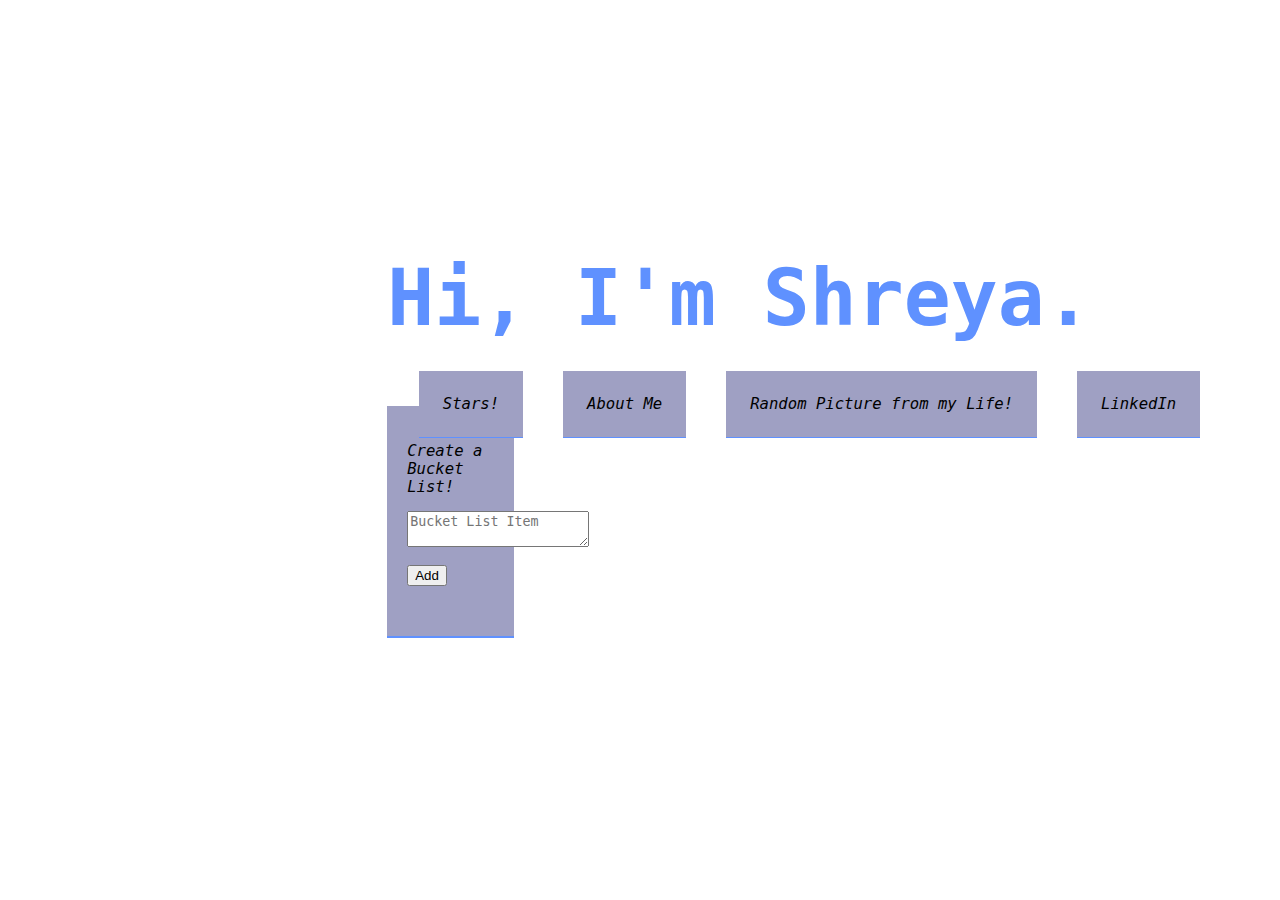
==== portfolio/src/main/webapp/index.html @ f0f5775b "Created a bucket list that is displayed on the screen as the user inputs more and more items" ====
<!DOCTYPE html>
<html>
  <head>
    <meta charset="UTF-8">
    <title>My Portfolio</title>
    <link rel="stylesheet" href="style.css">
    <script src="script.js"></script>
  </head>
  <body class="site-background" onload="getJSONMessages()">
    <div class="header">
      <h1>Hi, I'm Shreya.</h1>
    </div>
    <ul> 
      <li><a href="stars.html">Stars!</a></li>
      <li><a onclick="showAbout()">About Me</a></li>
      <li><a onclick="showPics()">Random Picture from my Life!</a></li>
      <li><a href="https://www.linkedin.com/in/shreya-chatterjee-79700514b">LinkedIn</a></li>
    </ul>
    <p id ="aboutSpace" class="about-hide"> I'm a rising junior at UCLA, majoring in Linguistics and Computer Science (that's one major)! 
      In my free time, I enjoy reading and playing the piano.  
      Recently, I've started learning to cook (I'm going to need this for my college apartment next year) 
      and playing Stardew Valley (turns out video games are a great way to stay connected to friends during this time)!
    </p>
    <img id="picSpace" class="image-hide" src=""/>
    <div class="bucket-list">
      <p class="list-header">Create a Bucket List!</p>
      <form action="/data" method="POST">
        <textarea name="comment-area" placeholder="Bucket List Item"></textarea>
        <br></br>
        <input type="submit" value="Add"></input>
      </form>
      <br></br>
      <div id="list-container"></div>
    </div>
  </body>
</html>
---- portfolio/src/main/webapp/style.css ----
.site-background {
  background-image: url("/images/stars.jpg");
  font-family: monospace;
}

.header {
  font-size: 300%;
  margin-left: 30%;
  margin-top: 20%;
  color: #5f91ff;
}

ul {
  list-style-type: none;
  margin-left: 27.75%;
}

li {
  float: left;
  padding-right: 20px;
  padding-left: 20px;
}

li a {
  background-color: #9FA0C3;
  border-bottom: 1px solid #5f91ff;
  color: black;
  font-size: 120%;
  font-style: italic;
  padding: 24px;
  text-align: center;
  text-decoration: none;
}

li a:hover {
  background-color: #89C8D2;
  cursor: pointer;
}

.background {
  background-color: #89C8D2;
  margin-left: 29.75%;
  margin-right: 43%;
  margin-top: 7%;
  padding: 20px;
}

.image-hide {
  display: none;
}

.image-show {
  display: block;
  width: 650px;
}

.about-hide {
  display: none;
}

.about-show {
  display: block;
}

.bucket-list {
  background-color: #9FA0C3;
  border-bottom: 2px solid #5f91ff;
  margin-left: 30%;
  margin-right: 60%;
  margin-top: 5%;
  padding: 20px;
}

.list-header {
  color: black;
  font-size: 120%;
  font-style: italic;
}
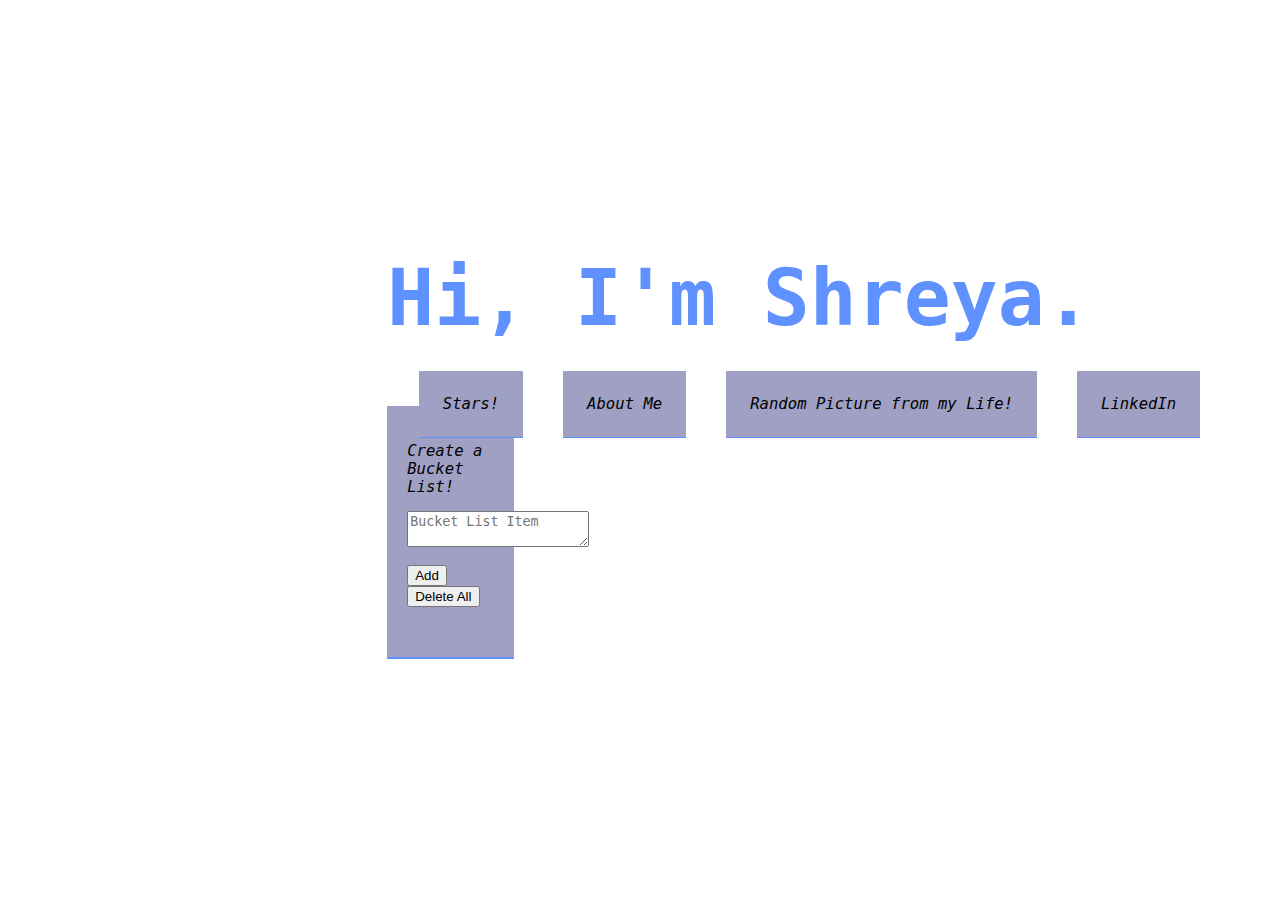
==== commit ee9b5c62: "Add delete button that deletes all bucket list items" ====
--- a/portfolio/src/main/webapp/index.html
+++ b/portfolio/src/main/webapp/index.html
@@ -6,7 +6,7 @@
     <link rel="stylesheet" href="style.css">
     <script src="script.js"></script>
   </head>
-  <body class="site-background" onload="getJSONMessages()">
+  <body class="site-background" onload="getBucketList()">
     <div class="header">
       <h1>Hi, I'm Shreya.</h1>
     </div>
@@ -28,6 +28,7 @@
         <textarea name="comment-area" placeholder="Bucket List Item"></textarea>
         <br></br>
         <input type="submit" value="Add"></input>
+        <input type="submit" value="Delete All" onclick="deleteData()"></input>
       </form>
       <br></br>
       <div id="list-container"></div>
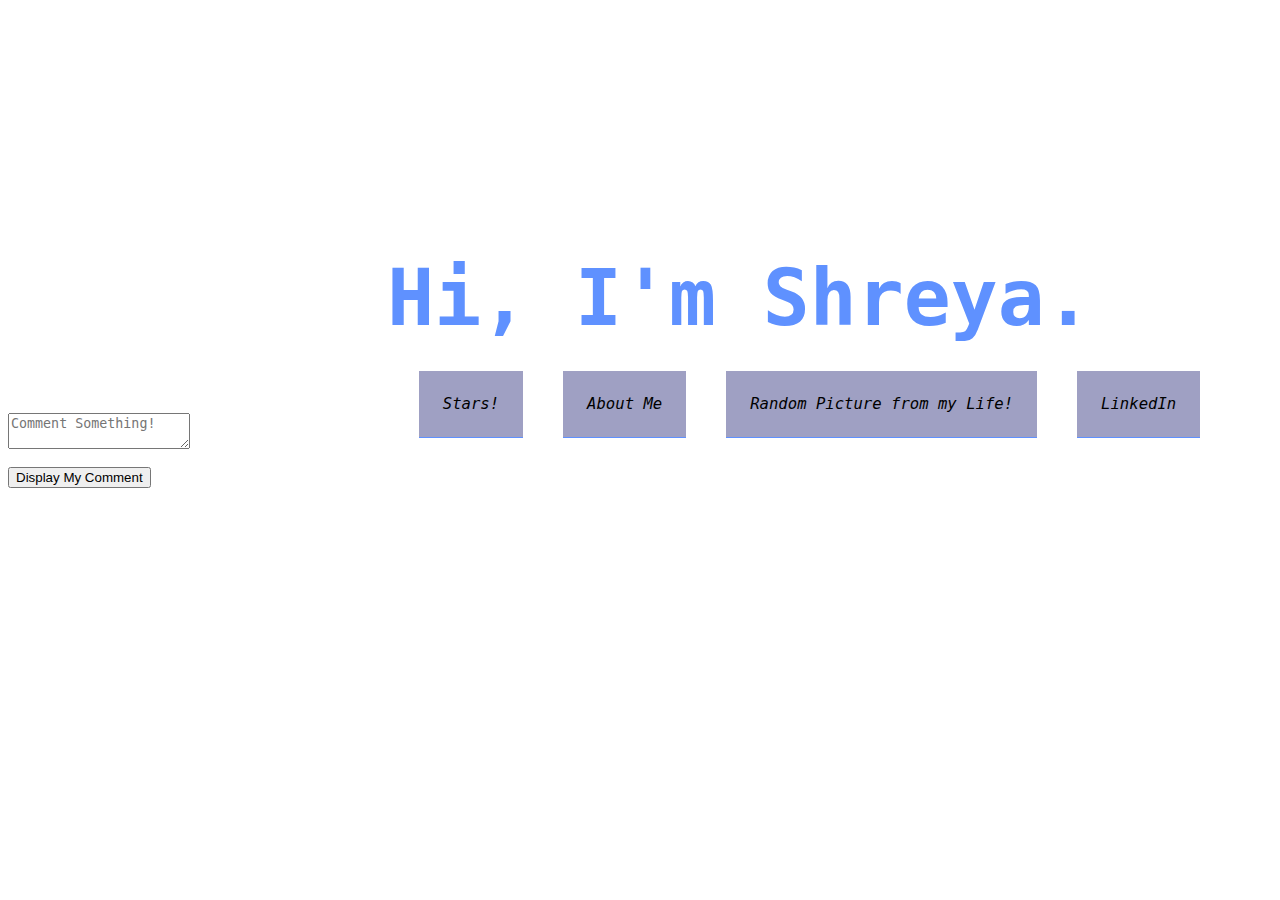
==== commit 5b355e4a: "Merge pull request #8 from shreyachatterjee00/post" ====
--- a/portfolio/src/main/webapp/index.html
+++ b/portfolio/src/main/webapp/index.html
@@ -6,7 +6,7 @@
     <link rel="stylesheet" href="style.css">
     <script src="script.js"></script>
   </head>
-  <body class="site-background" onload="getBucketList()">
+  <body class="site-background" onload="getJSONMessages()">
     <div class="header">
       <h1>Hi, I'm Shreya.</h1>
     </div>
@@ -22,16 +22,14 @@
       and playing Stardew Valley (turns out video games are a great way to stay connected to friends during this time)!
     </p>
     <img id="picSpace" class="image-hide" src=""/>
-    <div class="bucket-list">
-      <p class="list-header">Create a Bucket List!</p>
+    <div class="message">
       <form action="/data" method="POST">
-        <textarea name="comment-area" placeholder="Bucket List Item"></textarea>
+        <textarea name="comment-area" placeholder="Comment Something!"></textarea>
         <br></br>
-        <input type="submit" value="Add"></input>
-        <input type="submit" value="Delete All" onclick="deleteData()"></input>
+        <input type="submit" value="Display My Comment"></input>
       </form>
       <br></br>
-      <div id="list-container"></div>
+      <div id="message-container"></div>
     </div>
   </body>
 </html>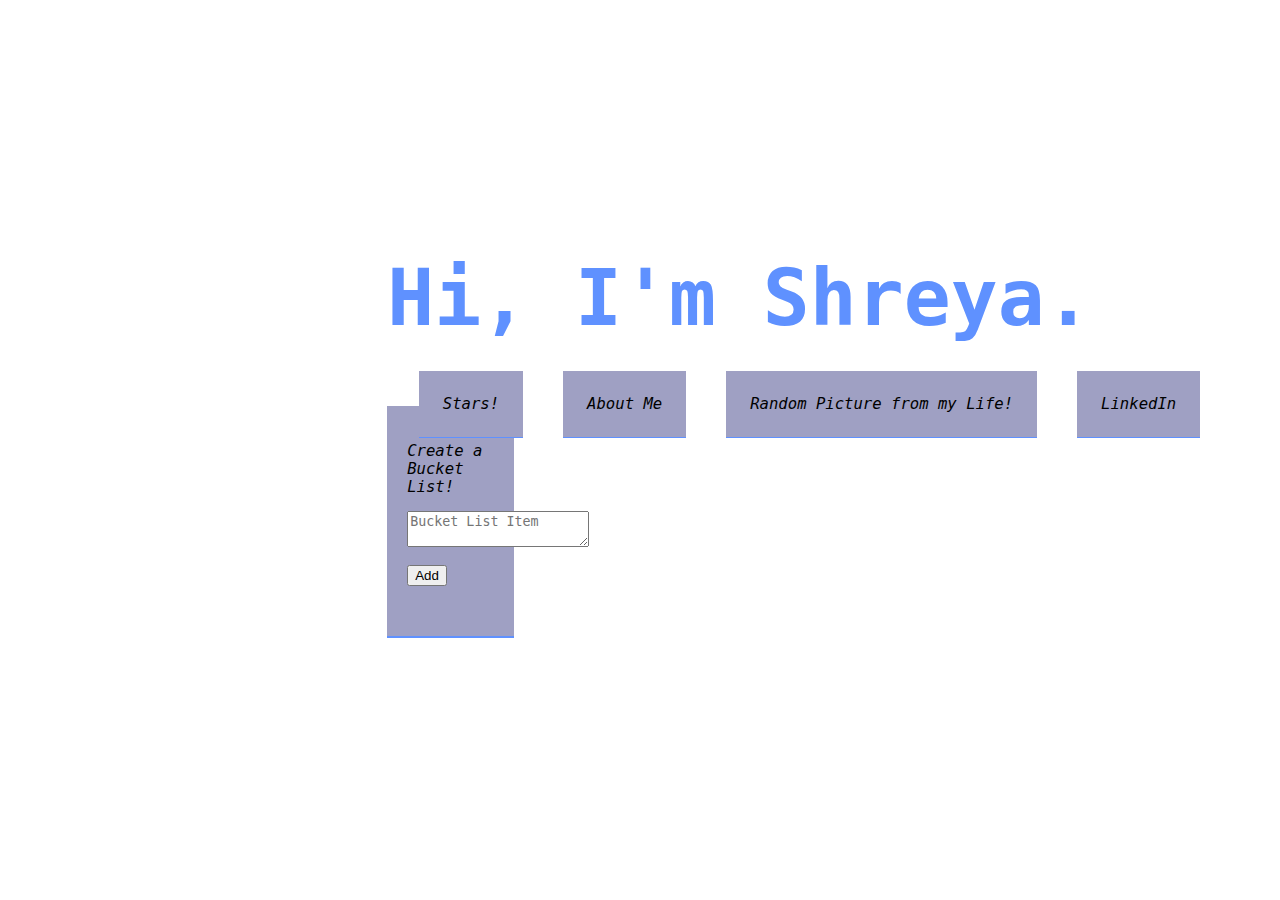
==== commit 6b29a5a5: "Merge pull request #9 from shreyachatterjee00/datastore" ====
--- a/portfolio/src/main/webapp/index.html
+++ b/portfolio/src/main/webapp/index.html
@@ -22,14 +22,15 @@
       and playing Stardew Valley (turns out video games are a great way to stay connected to friends during this time)!
     </p>
     <img id="picSpace" class="image-hide" src=""/>
-    <div class="message">
+    <div class="bucket-list">
+      <p class="list-header">Create a Bucket List!</p>
       <form action="/data" method="POST">
-        <textarea name="comment-area" placeholder="Comment Something!"></textarea>
+        <textarea name="comment-area" placeholder="Bucket List Item"></textarea>
         <br></br>
-        <input type="submit" value="Display My Comment"></input>
+        <input type="submit" value="Add"></input>
       </form>
       <br></br>
-      <div id="message-container"></div>
+      <div id="list-container"></div>
     </div>
   </body>
 </html>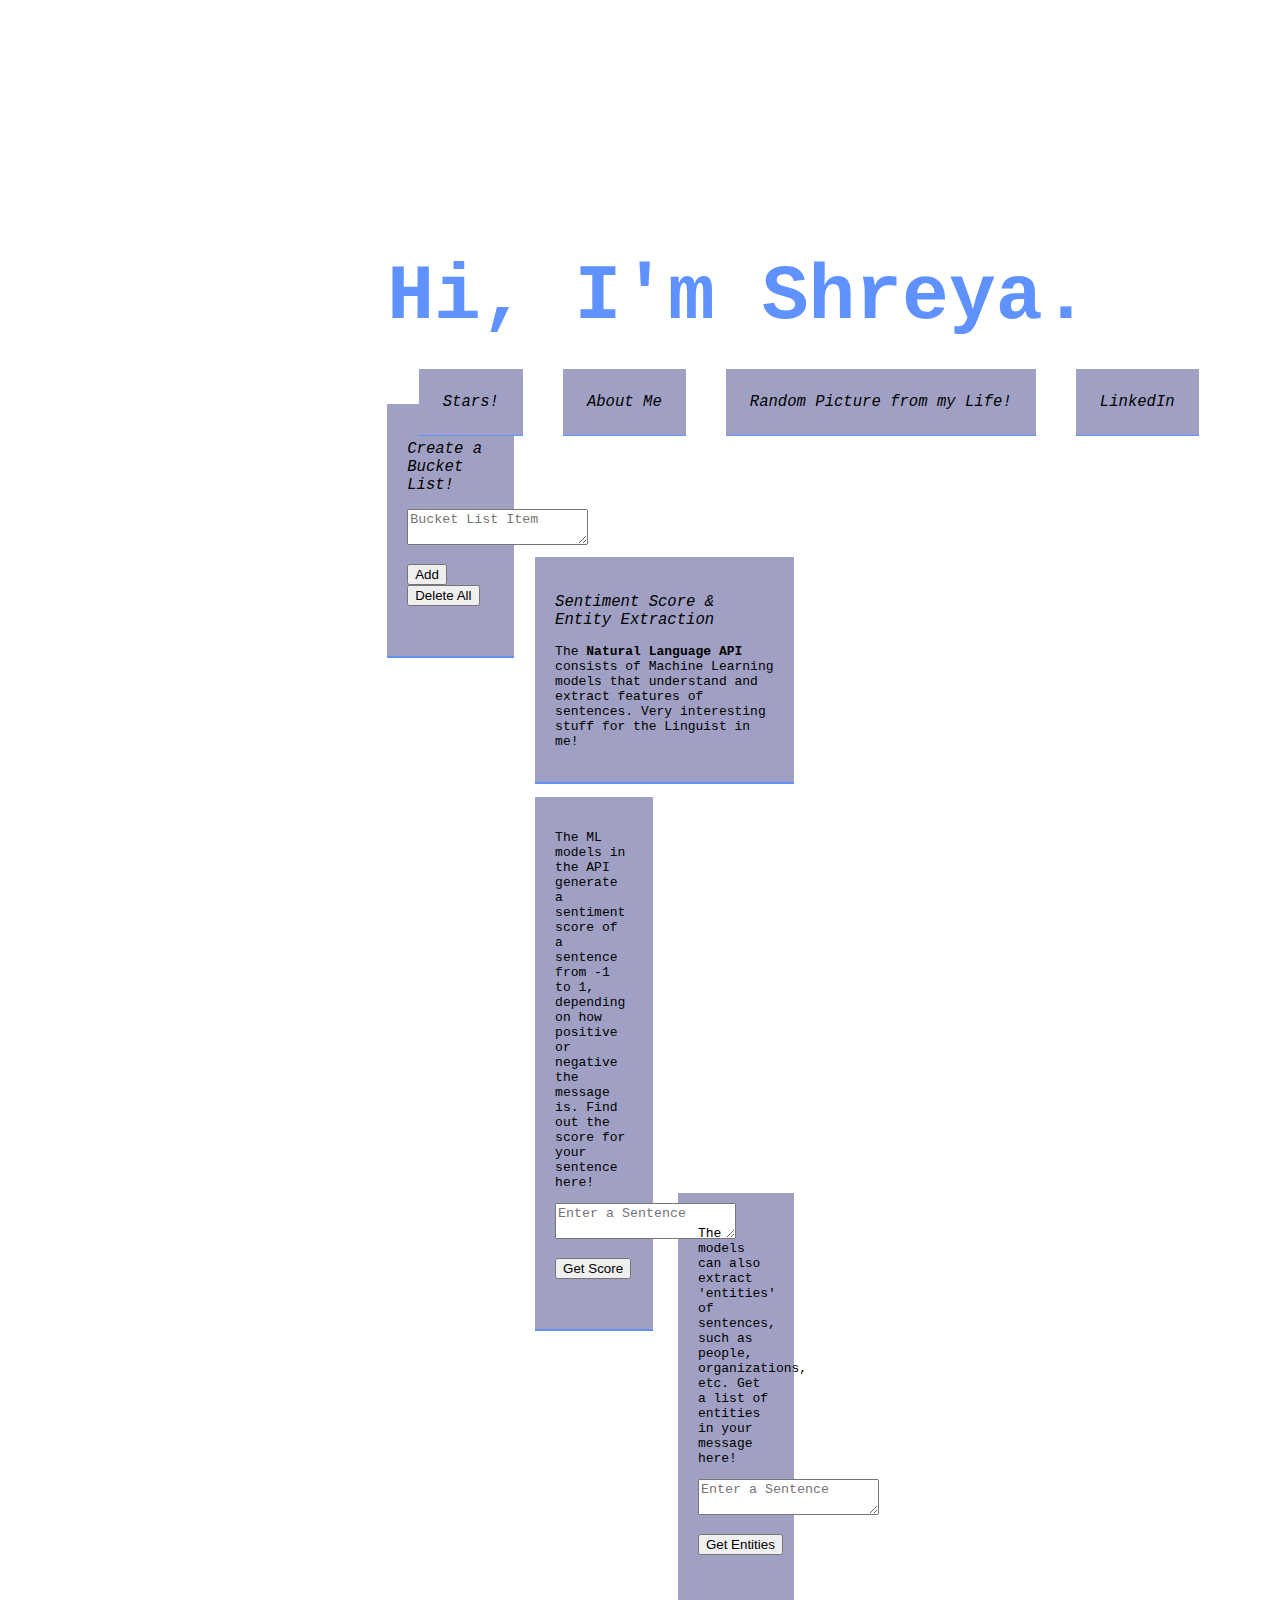
==== commit 86e49ea9: "Create forms for sentiment analysis and entity extraction." ====
--- a/portfolio/src/main/webapp/index.html
+++ b/portfolio/src/main/webapp/index.html
@@ -6,7 +6,7 @@
     <link rel="stylesheet" href="style.css">
     <script src="script.js"></script>
   </head>
-  <body class="site-background" onload="getJSONMessages()">
+  <body class="site-background" onload="getBucketList()">
     <div class="header">
       <h1>Hi, I'm Shreya.</h1>
     </div>
@@ -28,9 +28,35 @@
         <textarea name="comment-area" placeholder="Bucket List Item"></textarea>
         <br></br>
         <input type="submit" value="Add"></input>
+        <input type="submit" value="Delete All" onclick="deleteData()"></input>
       </form>
       <br></br>
       <div id="list-container"></div>
     </div>
+    <div class="libraries">
+      <p class="list-header">Sentiment Score & Entity Extraction</p>
+      <p>The <strong> Natural Language API </strong> consists of Machine Learning models that understand and extract features of sentences. Very interesting stuff for the Linguist in me!</p>
+    </div>
+    <div class="sentiment">
+      <p>The ML models in the API generate a sentiment score of a sentence from -1 to 1, depending on how positive or negative the message is. Find out the score for your sentence here!</p>
+      <form action="/sentiment" method="POST">
+        <textarea name="sentiment-comment" placeholder="Enter a Sentence"></textarea>
+        <br></br>
+        <input type="submit" value="Get Score" onclick="doSentAnalysis()"></input>
+      </form>
+      <br></br>
+      <div id="sentiment-container"></div>
+    </div>
+    <br></br>
+    <div class="entity">
+      <p>The models can also extract 'entities' of sentences, such as people, organizations, etc. Get a list of entities in your message here!</p>
+      <form action="/entity" method="POST"> 
+        <textarea name="entity-comment" placeholder="Enter a Sentence"></textarea>
+        <br></br>
+        <input type="submit" value="Get Entities" onclick="doEntExtraction()"></input>
+      </form>
+      <br></br>
+      <div id="entity-container"></div>
+    </div>
   </body>
 </html>--- a/portfolio/src/main/webapp/style.css
+++ b/portfolio/src/main/webapp/style.css
@@ -77,4 +77,31 @@
   font-style: italic;
 }
 
+.libraries {
+  background-color: #9FA0C3;
+  border-bottom: 2px solid #5f91ff;
+  margin-left: 41.7%;
+  margin-right: 37.8%;
+  margin-top: -8%;
+  padding: 20px
+}
 
+.sentiment {
+  background-color: #9FA0C3;
+  border-bottom: 2px solid #5f91ff;
+  margin-left: 41.7%;
+  margin-right: 49%;
+  margin-top: 1%;
+  padding: 20px
+}
+
+.entity {
+  background-color: #9FA0C3;
+  border-bottom: 2px solid #5f91ff;
+  margin-left: 53%;
+  margin-right: 37.8%;
+  margin-top: -13.25%;
+  padding: 20px;
+}
+
+
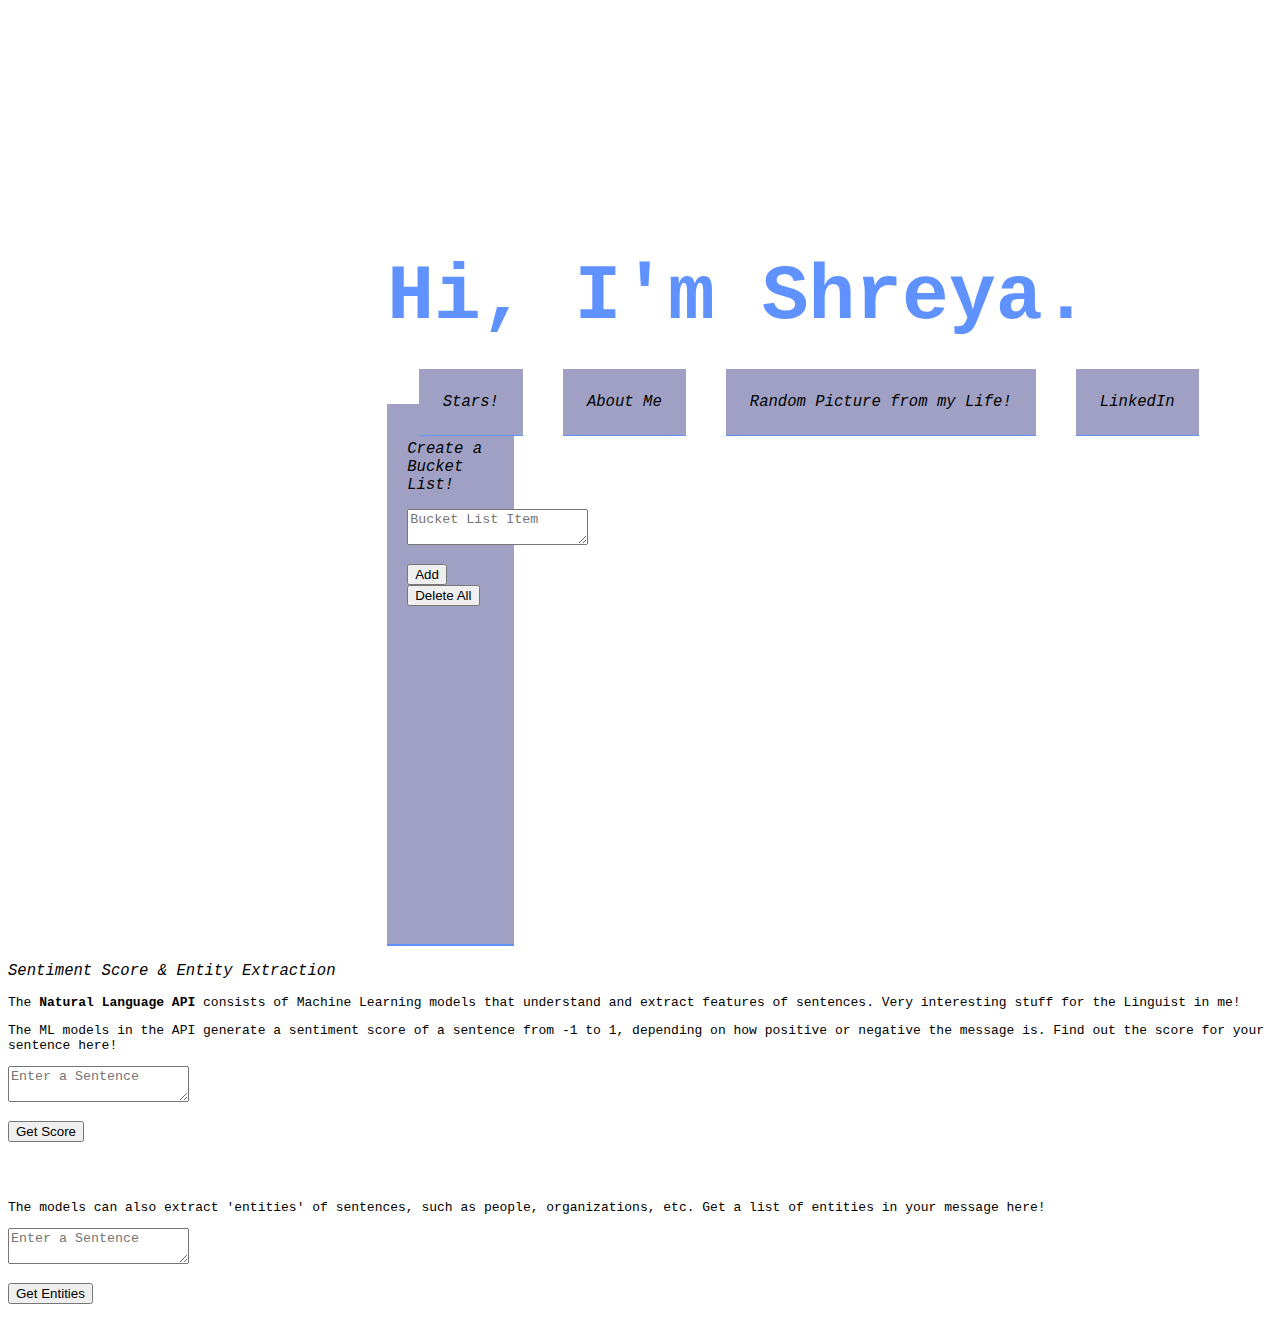
==== commit ff9144b7: "Get rid of doPost functions, only use doGet functions to access API" ====
--- a/portfolio/src/main/webapp/index.html
+++ b/portfolio/src/main/webapp/index.html
@@ -39,22 +39,18 @@
     </div>
     <div class="sentiment">
       <p>The ML models in the API generate a sentiment score of a sentence from -1 to 1, depending on how positive or negative the message is. Find out the score for your sentence here!</p>
-      <form action="/sentiment" method="POST">
-        <textarea name="sentiment-comment" placeholder="Enter a Sentence"></textarea>
-        <br></br>
-        <input type="submit" value="Get Score" onclick="doSentAnalysis()"></input>
-      </form>
+      <textarea name="sentiment-comment" id="sent-id" aria-label="Message for sentiment score" placeholder="Enter a Sentence"></textarea>
+      <br></br>
+      <input type="submit" value="Get Score" onclick="doSentAnalysis()"></input>
       <br></br>
       <div id="sentiment-container"></div>
     </div>
     <br></br>
     <div class="entity">
       <p>The models can also extract 'entities' of sentences, such as people, organizations, etc. Get a list of entities in your message here!</p>
-      <form action="/entity" method="POST"> 
-        <textarea name="entity-comment" placeholder="Enter a Sentence"></textarea>
-        <br></br>
-        <input type="submit" value="Get Entities" onclick="doEntExtraction()"></input>
-      </form>
+      <textarea name="entity-comment" id ="ent-id" aria-label="Message for entity extraction" placeholder="Enter a Sentence"></textarea>
+      <br></br>
+      <input type="submit" value="Get Entities" onclick="doEntExtraction()"></input>
       <br></br>
       <div id="entity-container"></div>
     </div>
--- a/portfolio/src/main/webapp/style.css
+++ b/portfolio/src/main/webapp/style.css
@@ -65,6 +65,7 @@
 .bucket-list {
   background-color: #9FA0C3;
   border-bottom: 2px solid #5f91ff;
+  height: 500px;
   margin-left: 30%;
   margin-right: 60%;
   margin-top: 5%;
@@ -77,31 +78,4 @@
   font-style: italic;
 }
 
-.libraries {
-  background-color: #9FA0C3;
-  border-bottom: 2px solid #5f91ff;
-  margin-left: 41.7%;
-  margin-right: 37.8%;
-  margin-top: -8%;
-  padding: 20px
-}
 
-.sentiment {
-  background-color: #9FA0C3;
-  border-bottom: 2px solid #5f91ff;
-  margin-left: 41.7%;
-  margin-right: 49%;
-  margin-top: 1%;
-  padding: 20px
-}
-
-.entity {
-  background-color: #9FA0C3;
-  border-bottom: 2px solid #5f91ff;
-  margin-left: 53%;
-  margin-right: 37.8%;
-  margin-top: -13.25%;
-  padding: 20px;
-}
-
-
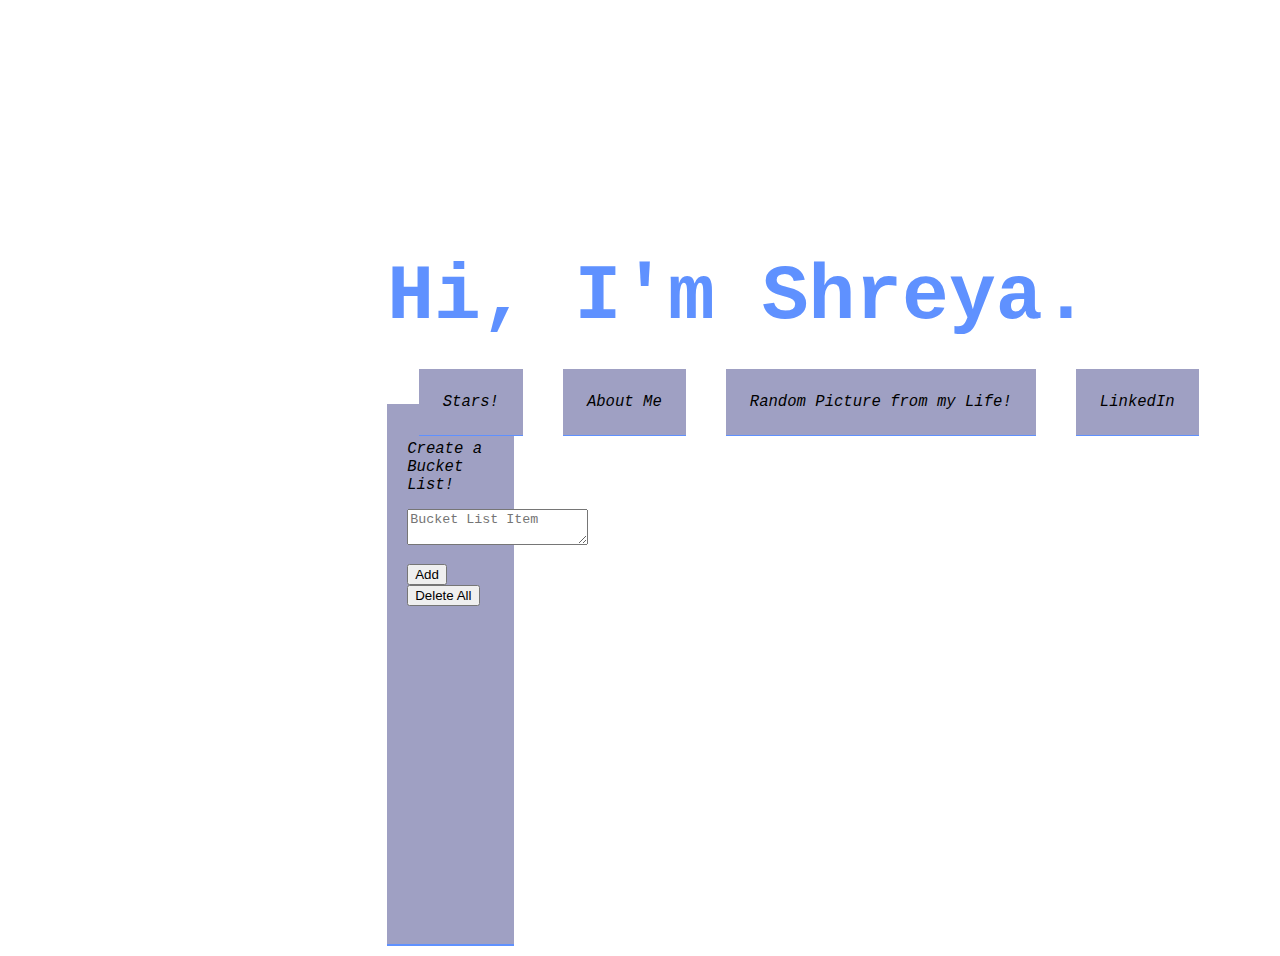
==== commit ebbb3357: "Merge pull request #10 from shreyachatterjee00/deleteData" ====
--- a/portfolio/src/main/webapp/index.html
+++ b/portfolio/src/main/webapp/index.html
@@ -33,26 +33,5 @@
       <br></br>
       <div id="list-container"></div>
     </div>
-    <div class="libraries">
-      <p class="list-header">Sentiment Score & Entity Extraction</p>
-      <p>The <strong> Natural Language API </strong> consists of Machine Learning models that understand and extract features of sentences. Very interesting stuff for the Linguist in me!</p>
-    </div>
-    <div class="sentiment">
-      <p>The ML models in the API generate a sentiment score of a sentence from -1 to 1, depending on how positive or negative the message is. Find out the score for your sentence here!</p>
-      <textarea name="sentiment-comment" id="sent-id" aria-label="Message for sentiment score" placeholder="Enter a Sentence"></textarea>
-      <br></br>
-      <input type="submit" value="Get Score" onclick="doSentAnalysis()"></input>
-      <br></br>
-      <div id="sentiment-container"></div>
-    </div>
-    <br></br>
-    <div class="entity">
-      <p>The models can also extract 'entities' of sentences, such as people, organizations, etc. Get a list of entities in your message here!</p>
-      <textarea name="entity-comment" id ="ent-id" aria-label="Message for entity extraction" placeholder="Enter a Sentence"></textarea>
-      <br></br>
-      <input type="submit" value="Get Entities" onclick="doEntExtraction()"></input>
-      <br></br>
-      <div id="entity-container"></div>
-    </div>
   </body>
 </html>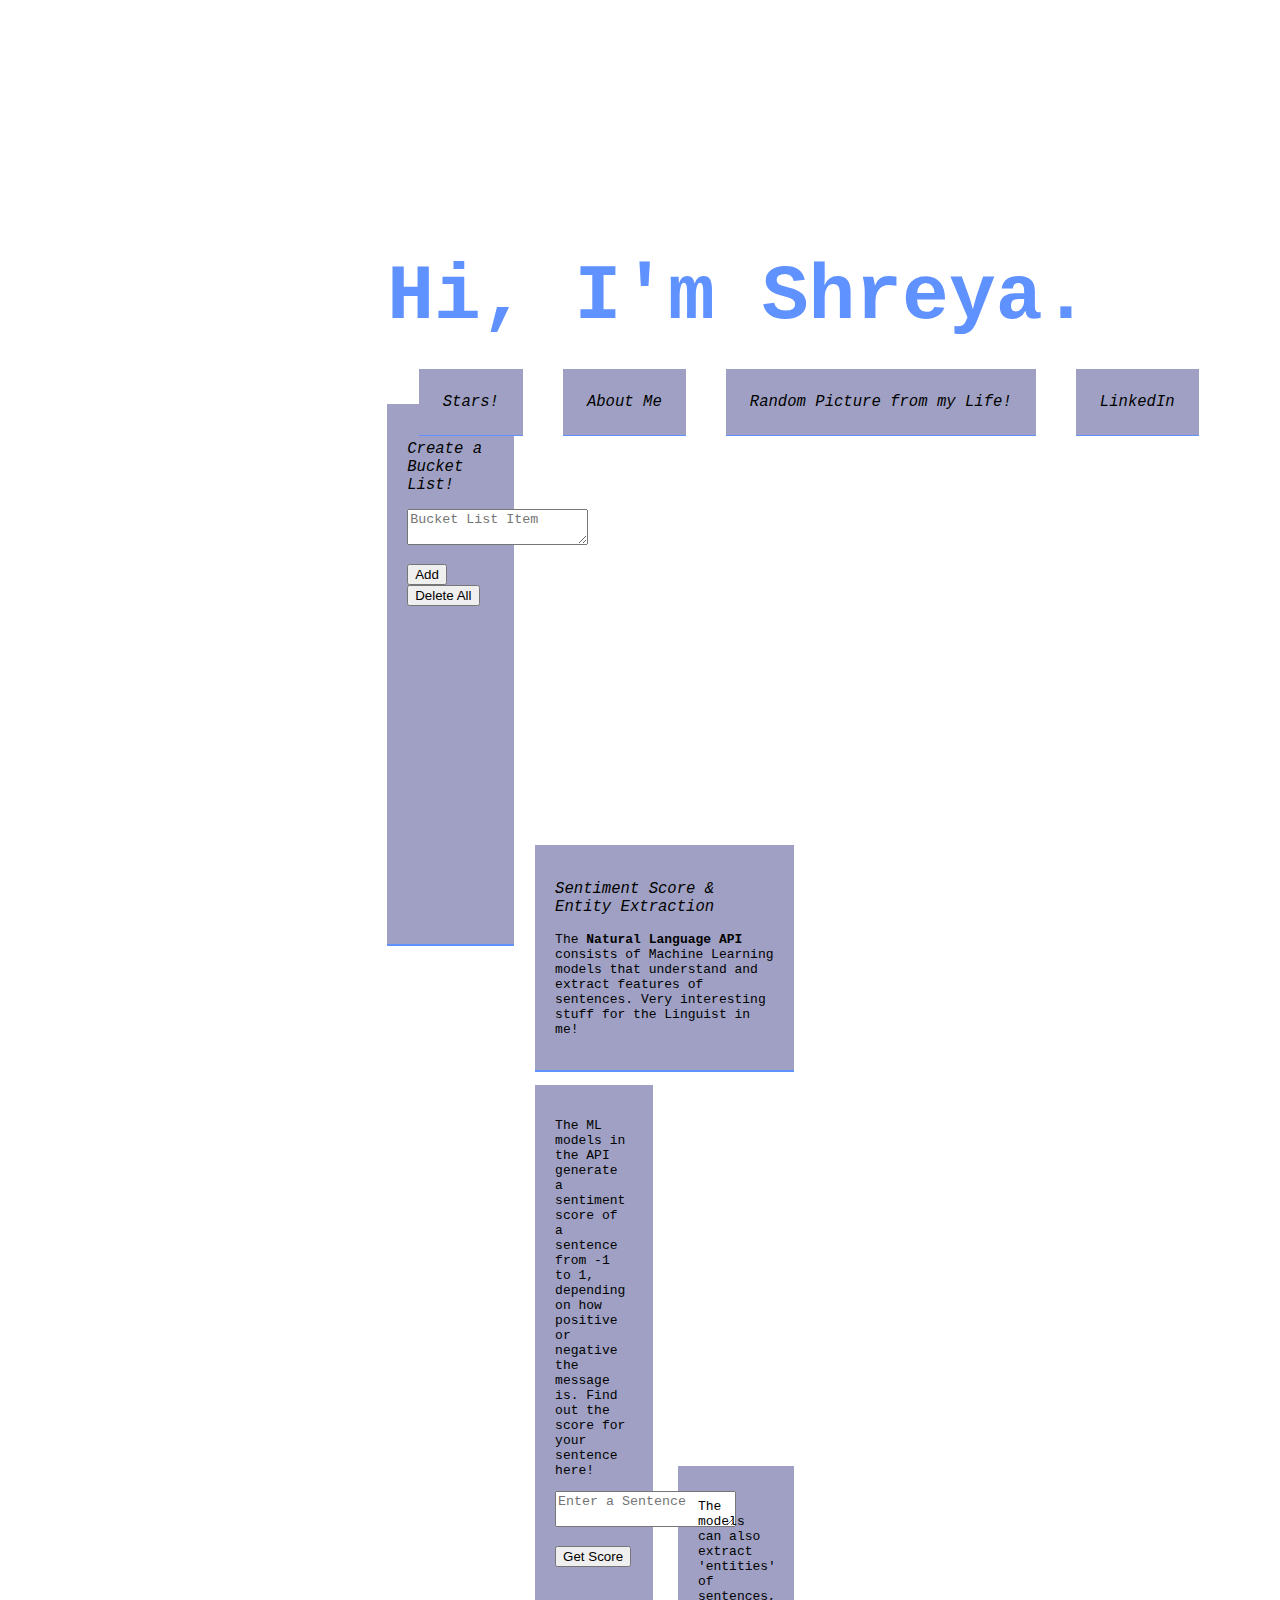
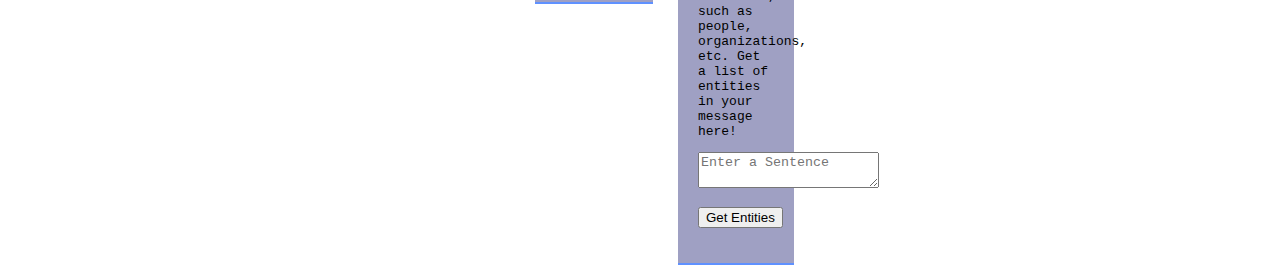
==== commit c0098d77: "Merge pull request #12 from shreyachatterjee00/libraries" ====
--- a/portfolio/src/main/webapp/index.html
+++ b/portfolio/src/main/webapp/index.html
@@ -33,5 +33,26 @@
       <br></br>
       <div id="list-container"></div>
     </div>
+    <div class="libraries">
+      <p class="list-header">Sentiment Score & Entity Extraction</p>
+      <p>The <strong> Natural Language API </strong> consists of Machine Learning models that understand and extract features of sentences. Very interesting stuff for the Linguist in me!</p>
+    </div>
+    <div class="sentiment">
+      <p>The ML models in the API generate a sentiment score of a sentence from -1 to 1, depending on how positive or negative the message is. Find out the score for your sentence here!</p>
+      <textarea name="sentiment-comment" id="sent-id" aria-label="Message for sentiment score" placeholder="Enter a Sentence"></textarea>
+      <br></br>
+      <input type="submit" value="Get Score" onclick="doSentAnalysis()"></input>
+      <br></br>
+      <div id="sentiment-container"></div>
+    </div>
+    <br></br>
+    <div class="entity">
+      <p>The models can also extract 'entities' of sentences, such as people, organizations, etc. Get a list of entities in your message here!</p>
+      <textarea name="entity-comment" id ="ent-id" aria-label="Message for entity extraction" placeholder="Enter a Sentence"></textarea>
+      <br></br>
+      <input type="submit" value="Get Entities" onclick="doEntExtraction()"></input>
+      <br></br>
+      <div id="entity-container"></div>
+    </div>
   </body>
 </html>--- a/portfolio/src/main/webapp/style.css
+++ b/portfolio/src/main/webapp/style.css
@@ -78,4 +78,31 @@
   font-style: italic;
 }
 
+.libraries {
+  background-color: #9FA0C3;
+  border-bottom: 2px solid #5f91ff;
+  margin-left: 41.7%;
+  margin-right: 37.8%;
+  margin-top: -8%;
+  padding: 20px
+}
 
+.sentiment {
+  background-color: #9FA0C3;
+  border-bottom: 2px solid #5f91ff;
+  margin-left: 41.7%;
+  margin-right: 49%;
+  margin-top: 1%;
+  padding: 20px
+}
+
+.entity {
+  background-color: #9FA0C3;
+  border-bottom: 2px solid #5f91ff;
+  margin-left: 53%;
+  margin-right: 37.8%;
+  margin-top: -13.25%;
+  padding: 20px;
+}
+
+
